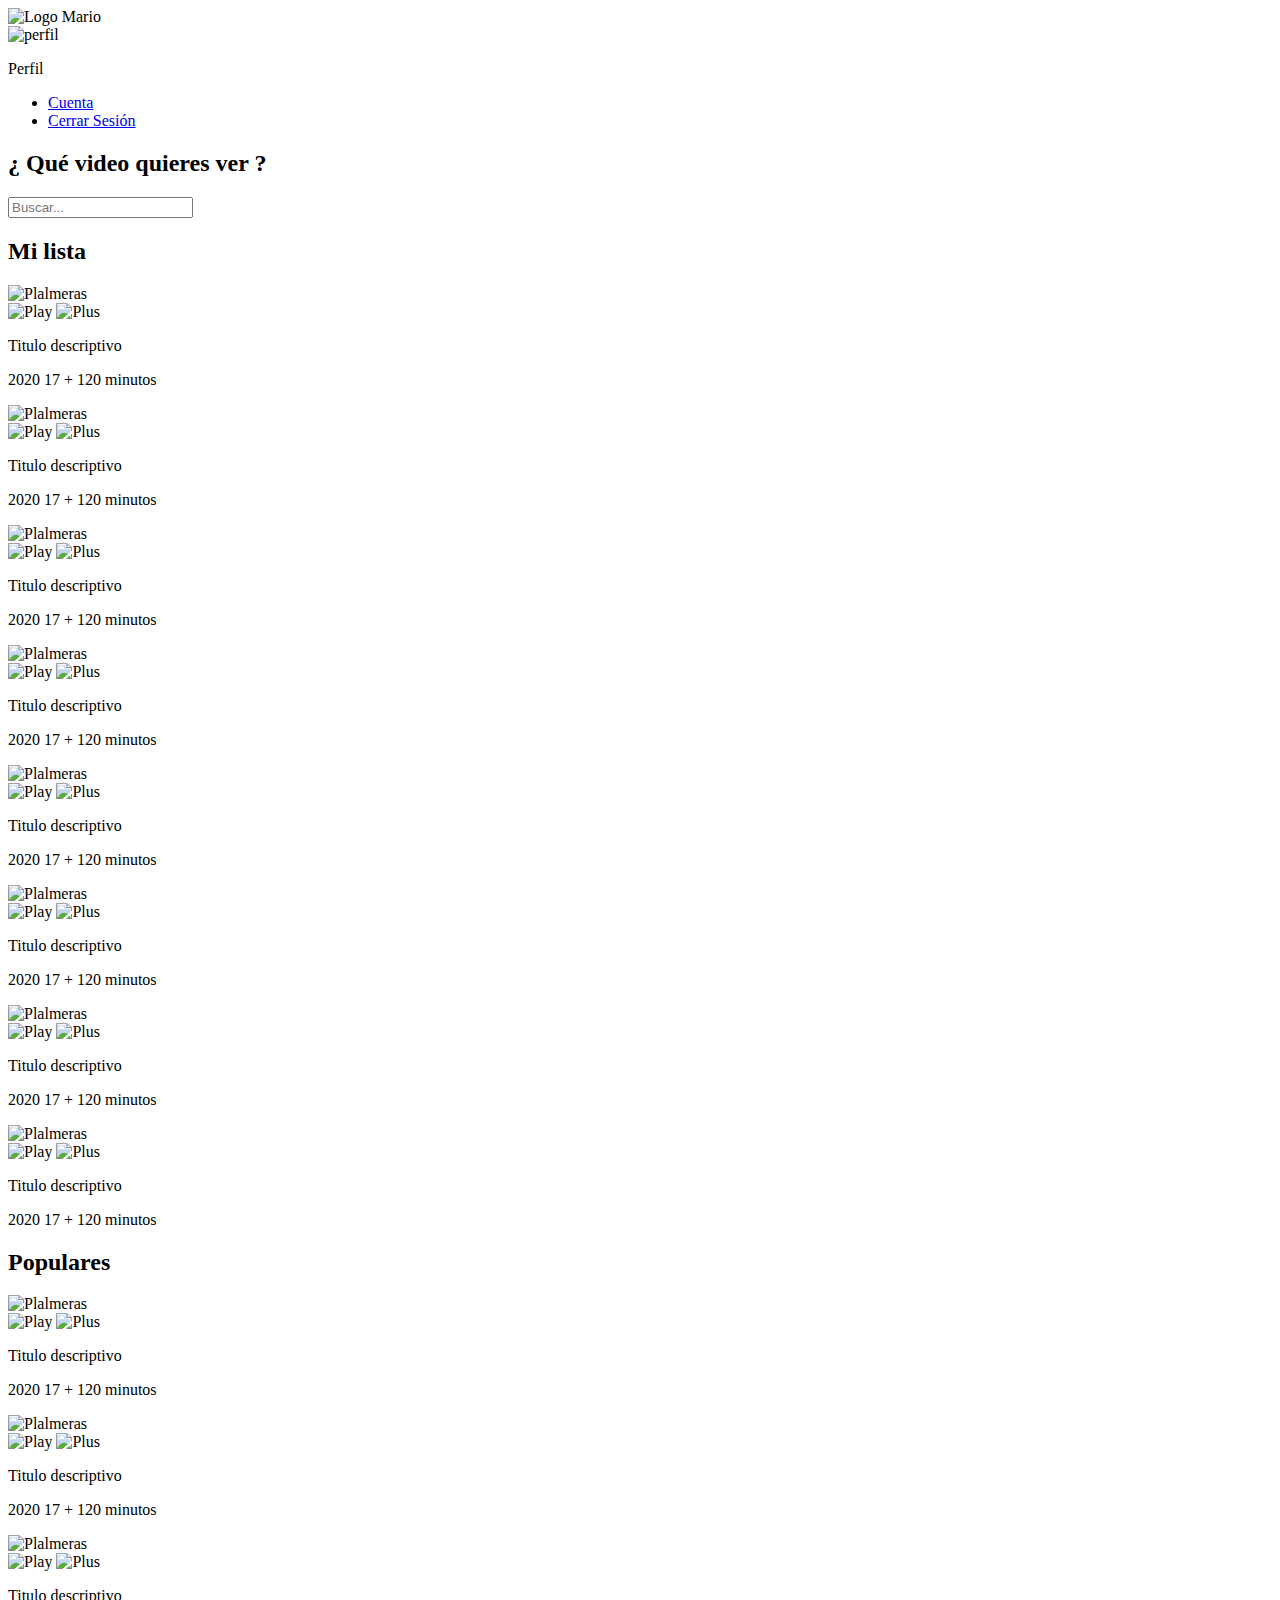
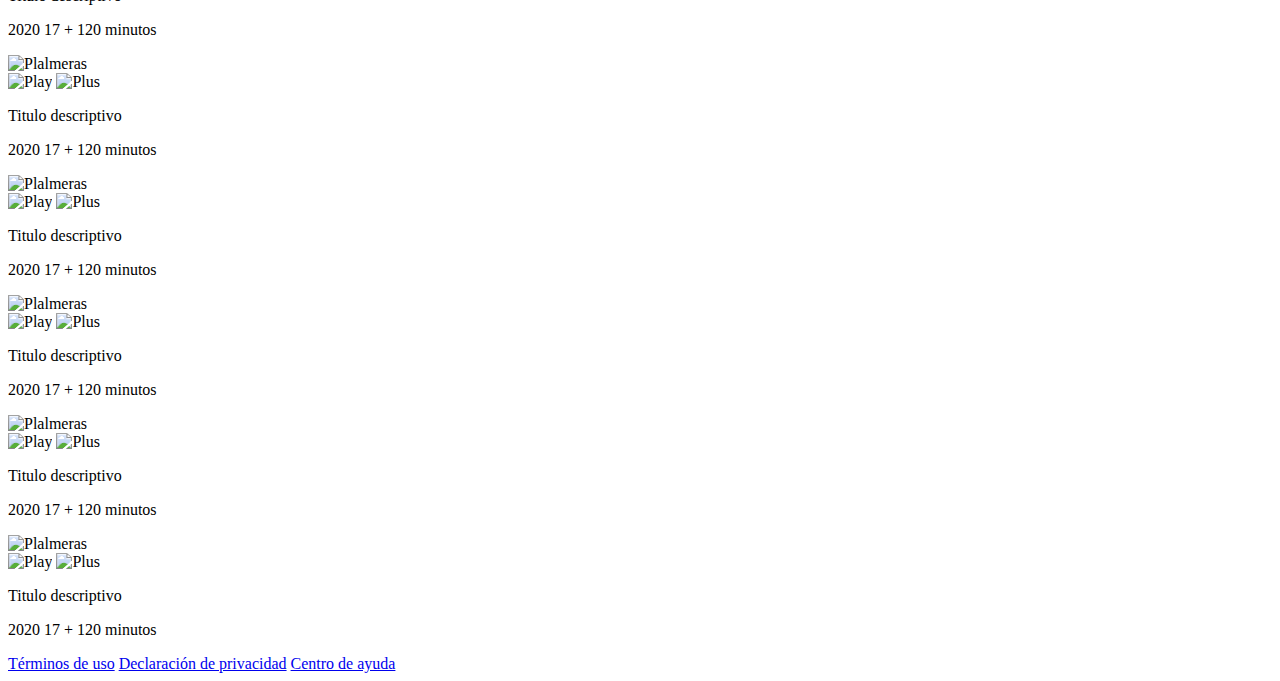
==== vista-principal.html @ b9806409 "Update vista-principal.html" ====
<!DOCTYPE html>
<html lang="en">

<head>
    <meta charset="UTF-8">
    <meta name="viewport" content="width=device-width, initial-scale=1.0">
    <meta http-equiv="X-UA-Compatible" content="ie=edge">
    <link href="https://fonts.googleapis.com/css?family=Muli&display=swap" rel="stylesheet">
    <link rel="stylesheet" href="style.css">
    <title>Me</title>
</head>

<body>
    <header class="header">
        <img class="header__img" src="./assets/Logo_mario-gris.svg" alt="Logo Mario">

        <div class="header__menu">
            <div class="header__menu--profile">
                <img src="./assets/perfil.png" alt="perfil">
                <p>Perfil</p>
            </div>
            <ul>
                <li><a href="/">Cuenta</a> </li>
                <li><a href="/">Cerrar Sesión</a> </li>
            </ul>
        </div>
    </header>

    <section class="main">
        <h2 class="main__title"> ¿ Qué video quieres ver ?</h2>
        <input class="input" type="text" placeholder="Buscar...">
    </section>
    <h2 class="categoris__title"> Mi lista</h2>

    <section class="carrousel">
        <div class="carrousel__container">
            <div class="carrousel-item">
                <img class="carrousel-item__img"
                    src="https://images.unsplash.com/photo-1506953823976-52e1fdc0149a?ixlib=rb-1.2.1&ixid=eyJhcHBfaWQiOjEyMDd9&auto=format&fit=crop&w=375&q=80"
                    alt="Plalmeras">
                <div class="carrousel-item__details">
                    <div>
                        <img src="../icon/play.svg" alt="Play">
                        <img src="../icon/plus.svg" alt="Plus">
                    </div>
                </div>
                <p class="carrousel-item__details--title">Titulo descriptivo</p>
                <p class="carrousel-item__details--subtitle">2020 17 + 120 minutos</p>
            </div>
            <div class="carrousel-item">
                <img class="carrousel-item__img"
                    src="https://images.unsplash.com/photo-1506953823976-52e1fdc0149a?ixlib=rb-1.2.1&ixid=eyJhcHBfaWQiOjEyMDd9&auto=format&fit=crop&w=375&q=80"
                    alt="Plalmeras">
                <div class="carrousel-item__details">
                    <div>
                        <img src="../icon/play.svg" alt="Play">
                        <img src="../icon/plus.svg" alt="Plus">
                    </div>
                </div>
                <p class="carrousel-item__details--title">Titulo descriptivo</p>
                <p class="carrousel-item__details--subtitle">2020 17 + 120 minutos</p>
            </div>
            <div class="carrousel-item">
                <img class="carrousel-item__img"
                    src="https://images.unsplash.com/photo-1506953823976-52e1fdc0149a?ixlib=rb-1.2.1&ixid=eyJhcHBfaWQiOjEyMDd9&auto=format&fit=crop&w=375&q=80"
                    alt="Plalmeras">
                <div class="carrousel-item__details">
                    <div>
                        <img src="./icon/play.svg" alt="Play">
                        <img src="./icon/plus.svg" alt="Plus">
                    </div>
                </div>
                <p class="carrousel-item__details--title">Titulo descriptivo</p>
                <p class="carrousel-item__details--subtitle">2020 17 + 120 minutos</p>
            </div>
            <div class="carrousel-item">
                <img class="carrousel-item__img"
                    src="https://images.unsplash.com/photo-1506953823976-52e1fdc0149a?ixlib=rb-1.2.1&ixid=eyJhcHBfaWQiOjEyMDd9&auto=format&fit=crop&w=375&q=80"
                    alt="Plalmeras">
                <div class="carrousel-item__details">
                    <div>
                        <img src="../icon/play.svg" alt="Play">
                        <img src="../icon/plus.svg" alt="Plus">
                    </div>
                </div>
                <p class="carrousel-item__details--title">Titulo descriptivo</p>
                <p class="carrousel-item__details--subtitle">2020 17 + 120 minutos</p>
            </div>
            <div class="carrousel-item">
                <img class="carrousel-item__img"
                    src="https://images.unsplash.com/photo-1506953823976-52e1fdc0149a?ixlib=rb-1.2.1&ixid=eyJhcHBfaWQiOjEyMDd9&auto=format&fit=crop&w=375&q=80"
                    alt="Plalmeras">
                <div class="carrousel-item__details">
                    <div>
                        <img src="../icon/play.svg" alt="Play">
                        <img src="../icon/plus.svg" alt="Plus">
                    </div>
                </div>
                <p class="carrousel-item__details--title">Titulo descriptivo</p>
                <p class="carrousel-item__details--subtitle">2020 17 + 120 minutos</p>
            </div>
            <div class="carrousel-item">
                <img class="carrousel-item__img"
                    src="https://images.unsplash.com/photo-1506953823976-52e1fdc0149a?ixlib=rb-1.2.1&ixid=eyJhcHBfaWQiOjEyMDd9&auto=format&fit=crop&w=375&q=80"
                    alt="Plalmeras">
                <div class="carrousel-item__details">
                    <div>
                        <img src="../icon/play.svg" alt="Play">
                        <img src="../icon/plus.svg" alt="Plus">
                    </div>
                </div>
                <p class="carrousel-item__details--title">Titulo descriptivo</p>
                <p class="carrousel-item__details--subtitle">2020 17 + 120 minutos</p>
            </div>
            <div class="carrousel-item">
                <img class="carrousel-item__img"
                    src="https://images.unsplash.com/photo-1506953823976-52e1fdc0149a?ixlib=rb-1.2.1&ixid=eyJhcHBfaWQiOjEyMDd9&auto=format&fit=crop&w=375&q=80"
                    alt="Plalmeras">
                <div class="carrousel-item__details">
                    <div>
                        <img src="../icon/play.svg" alt="Play">
                        <img src="../icon/plus.svg" alt="Plus">
                    </div>
                </div>
                <p class="carrousel-item__details--title">Titulo descriptivo</p>
                <p class="carrousel-item__details--subtitle">2020 17 + 120 minutos</p>
            </div>
            <div class="carrousel-item">
                <img class="carrousel-item__img"
                    src="https://images.unsplash.com/photo-1506953823976-52e1fdc0149a?ixlib=rb-1.2.1&ixid=eyJhcHBfaWQiOjEyMDd9&auto=format&fit=crop&w=375&q=80"
                    alt="Plalmeras">
                <div class="carrousel-item__details">
                    <div>
                        <img src="../icon/play.svg" alt="Play">
                        <img src="../icon/plus.svg" alt="Plus">
                    </div>
                </div>
                <p class="carrousel-item__details--title">Titulo descriptivo</p>
                <p class="carrousel-item__details--subtitle">2020 17 + 120 minutos</p>
            </div>
        </div>

    </section>

    <h2 class="categoris__title"> Populares</h2>
    <section class="carrousel">
        <div class="carrousel__container">
            <div class="carrousel-item">
                <img class="carrousel-item__img"
                    src="https://images.unsplash.com/photo-1506953823976-52e1fdc0149a?ixlib=rb-1.2.1&ixid=eyJhcHBfaWQiOjEyMDd9&auto=format&fit=crop&w=375&q=80"
                    alt="Plalmeras">
                <div class="carrousel-item__details">
                    <div>
                        <img src="../icon/play.svg" alt="Play">
                        <img src="../icon/plus.svg" alt="Plus">
                    </div>
                </div>
                <p class="carrousel-item__details--title">Titulo descriptivo</p>
                <p class="carrousel-item__details--subtitle">2020 17 + 120 minutos</p>
            </div>
            <div class="carrousel-item">
                <img class="carrousel-item__img"
                    src="https://images.unsplash.com/photo-1506953823976-52e1fdc0149a?ixlib=rb-1.2.1&ixid=eyJhcHBfaWQiOjEyMDd9&auto=format&fit=crop&w=375&q=80"
                    alt="Plalmeras">
                <div class="carrousel-item__details">
                    <div>
                        <img src="../icon/play.svg" alt="Play">
                        <img src="../icon/plus.svg" alt="Plus">
                    </div>
                </div>
                <p class="carrousel-item__details--title">Titulo descriptivo</p>
                <p class="carrousel-item__details--subtitle">2020 17 + 120 minutos</p>
            </div>
            <div class="carrousel-item">
                <img class="carrousel-item__img"
                    src="https://images.unsplash.com/photo-1506953823976-52e1fdc0149a?ixlib=rb-1.2.1&ixid=eyJhcHBfaWQiOjEyMDd9&auto=format&fit=crop&w=375&q=80"
                    alt="Plalmeras">
                <div class="carrousel-item__details">
                    <div>
                        <img src="../icon/play.svg" alt="Play">
                        <img src="../icon/plus.svg" alt="Plus">
                    </div>
                </div>
                <p class="carrousel-item__details--title">Titulo descriptivo</p>
                <p class="carrousel-item__details--subtitle">2020 17 + 120 minutos</p>
            </div>
            <div class="carrousel-item">
                <img class="carrousel-item__img"
                    src="https://images.unsplash.com/photo-1506953823976-52e1fdc0149a?ixlib=rb-1.2.1&ixid=eyJhcHBfaWQiOjEyMDd9&auto=format&fit=crop&w=375&q=80"
                    alt="Plalmeras">
                <div class="carrousel-item__details">
                    <div>
                        <img src="../icon/play.svg" alt="Play">
                        <img src="../icon/plus.svg" alt="Plus">
                    </div>
                </div>
                <p class="carrousel-item__details--title">Titulo descriptivo</p>
                <p class="carrousel-item__details--subtitle">2020 17 + 120 minutos</p>
            </div>
            <div class="carrousel-item">
                <img class="carrousel-item__img"
                    src="https://images.unsplash.com/photo-1506953823976-52e1fdc0149a?ixlib=rb-1.2.1&ixid=eyJhcHBfaWQiOjEyMDd9&auto=format&fit=crop&w=375&q=80"
                    alt="Plalmeras">
                <div class="carrousel-item__details">
                    <div>
                        <img src="../icon/play.svg" alt="Play">
                        <img src="../icon/plus.svg" alt="Plus">
                    </div>
                </div>
                <p class="carrousel-item__details--title">Titulo descriptivo</p>
                <p class="carrousel-item__details--subtitle">2020 17 + 120 minutos</p>
            </div>
            <div class="carrousel-item">
                <img class="carrousel-item__img"
                    src="https://images.unsplash.com/photo-1506953823976-52e1fdc0149a?ixlib=rb-1.2.1&ixid=eyJhcHBfaWQiOjEyMDd9&auto=format&fit=crop&w=375&q=80"
                    alt="Plalmeras">
                <div class="carrousel-item__details">
                    <div>
                        <img src="../icon/play.svg" alt="Play">
                        <img src="../icon/plus.svg" alt="Plus">
                    </div>
                </div>
                <p class="carrousel-item__details--title">Titulo descriptivo</p>
                <p class="carrousel-item__details--subtitle">2020 17 + 120 minutos</p>
            </div>
            <div class="carrousel-item">
                <img class="carrousel-item__img"
                    src="https://images.unsplash.com/photo-1506953823976-52e1fdc0149a?ixlib=rb-1.2.1&ixid=eyJhcHBfaWQiOjEyMDd9&auto=format&fit=crop&w=375&q=80"
                    alt="Plalmeras">
                <div class="carrousel-item__details">
                    <div>
                        <img src="../icon/play.svg" alt="Play">
                        <img src="../icon/plus.svg" alt="Plus">
                    </div>
                </div>
                <p class="carrousel-item__details--title">Titulo descriptivo</p>
                <p class="carrousel-item__details--subtitle">2020 17 + 120 minutos</p>
            </div>
            <div class="carrousel-item">
                <img class="carrousel-item__img"
                    src="https://images.unsplash.com/photo-1506953823976-52e1fdc0149a?ixlib=rb-1.2.1&ixid=eyJhcHBfaWQiOjEyMDd9&auto=format&fit=crop&w=375&q=80"
                    alt="Plalmeras">
                <div class="carrousel-item__details">
                    <div>
                        <img src="../icon/play.svg" alt="Play">
                        <img src="../icon/plus.svg" alt="Plus">
                    </div>
                </div>
                <p class="carrousel-item__details--title">Titulo descriptivo</p>
                <p class="carrousel-item__details--subtitle">2020 17 + 120 minutos</p>
            </div>
        </div>

    </section>
    <footer class="footer">
            <a href="/">Términos de uso</a>
            <a href="/">Declaración de privacidad</a>
            <a href="/">Centro de ayuda</a>
          </footer>
</body>

</html>
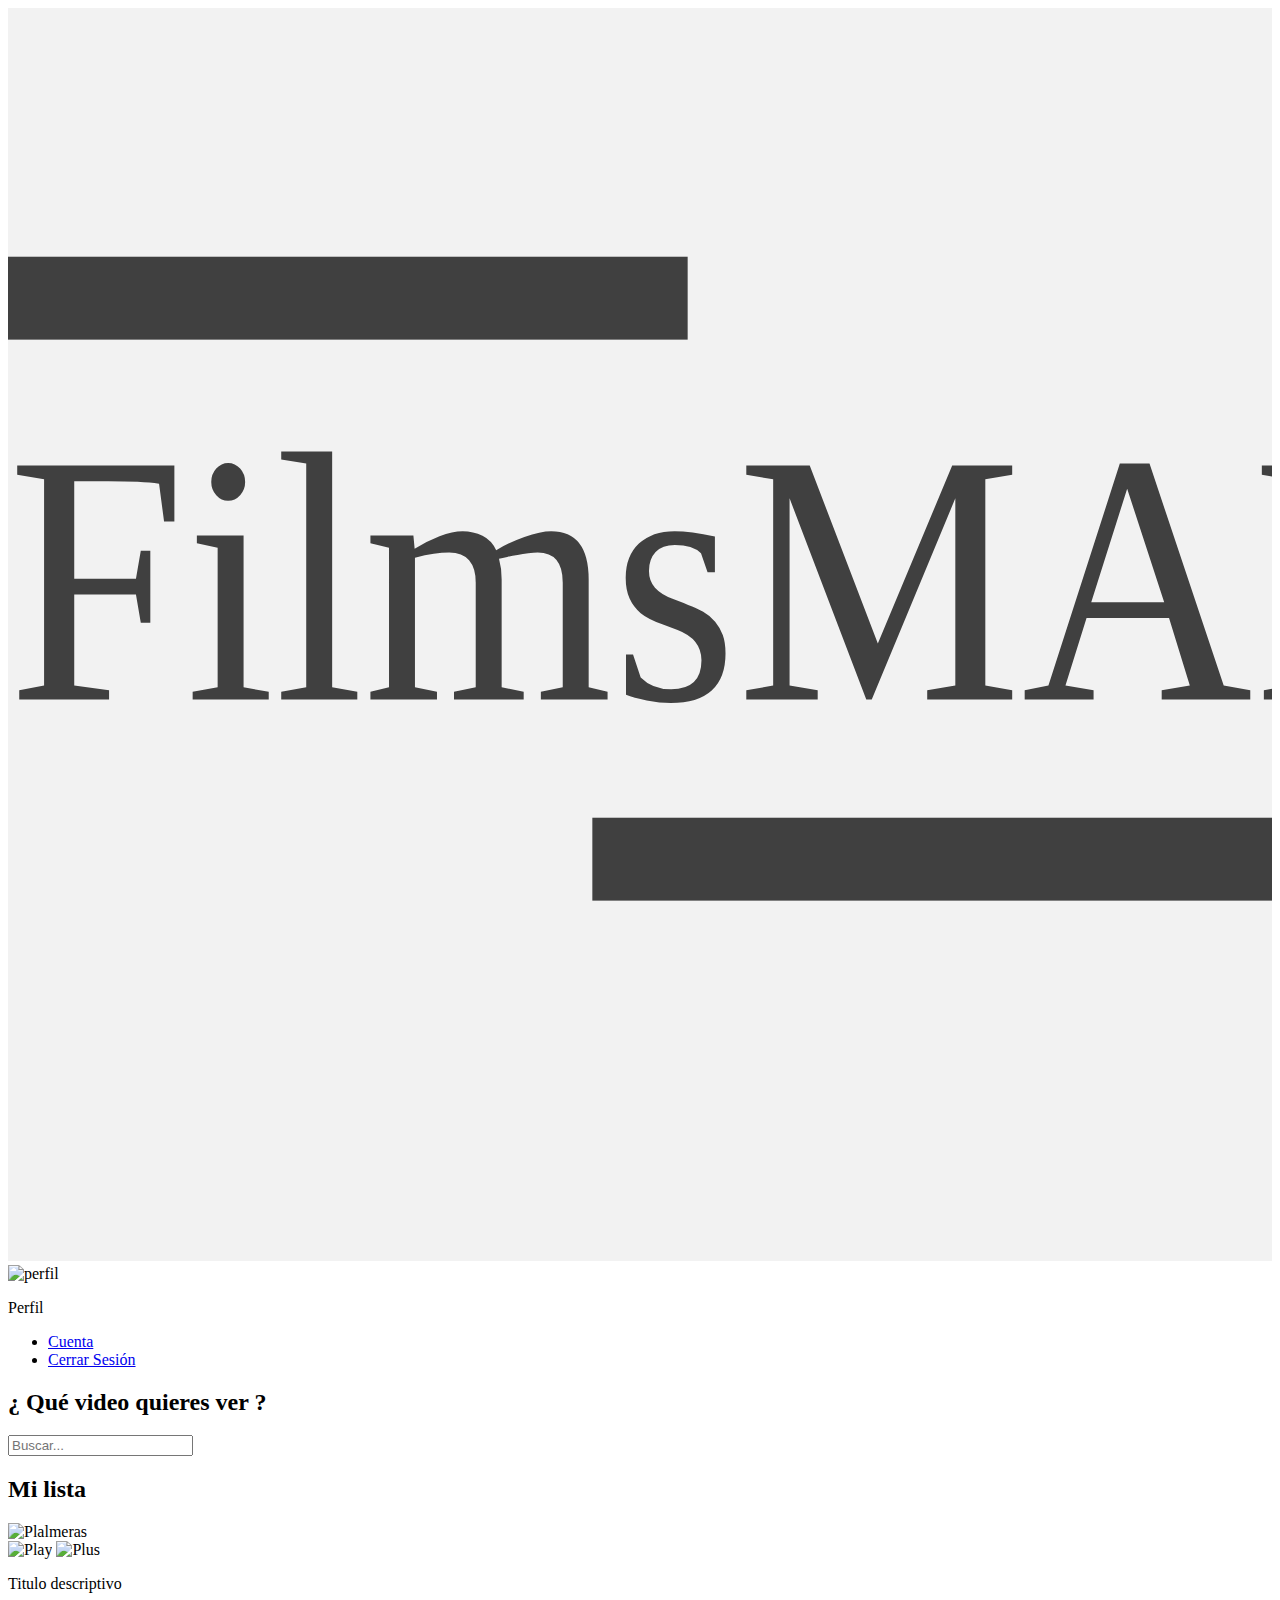
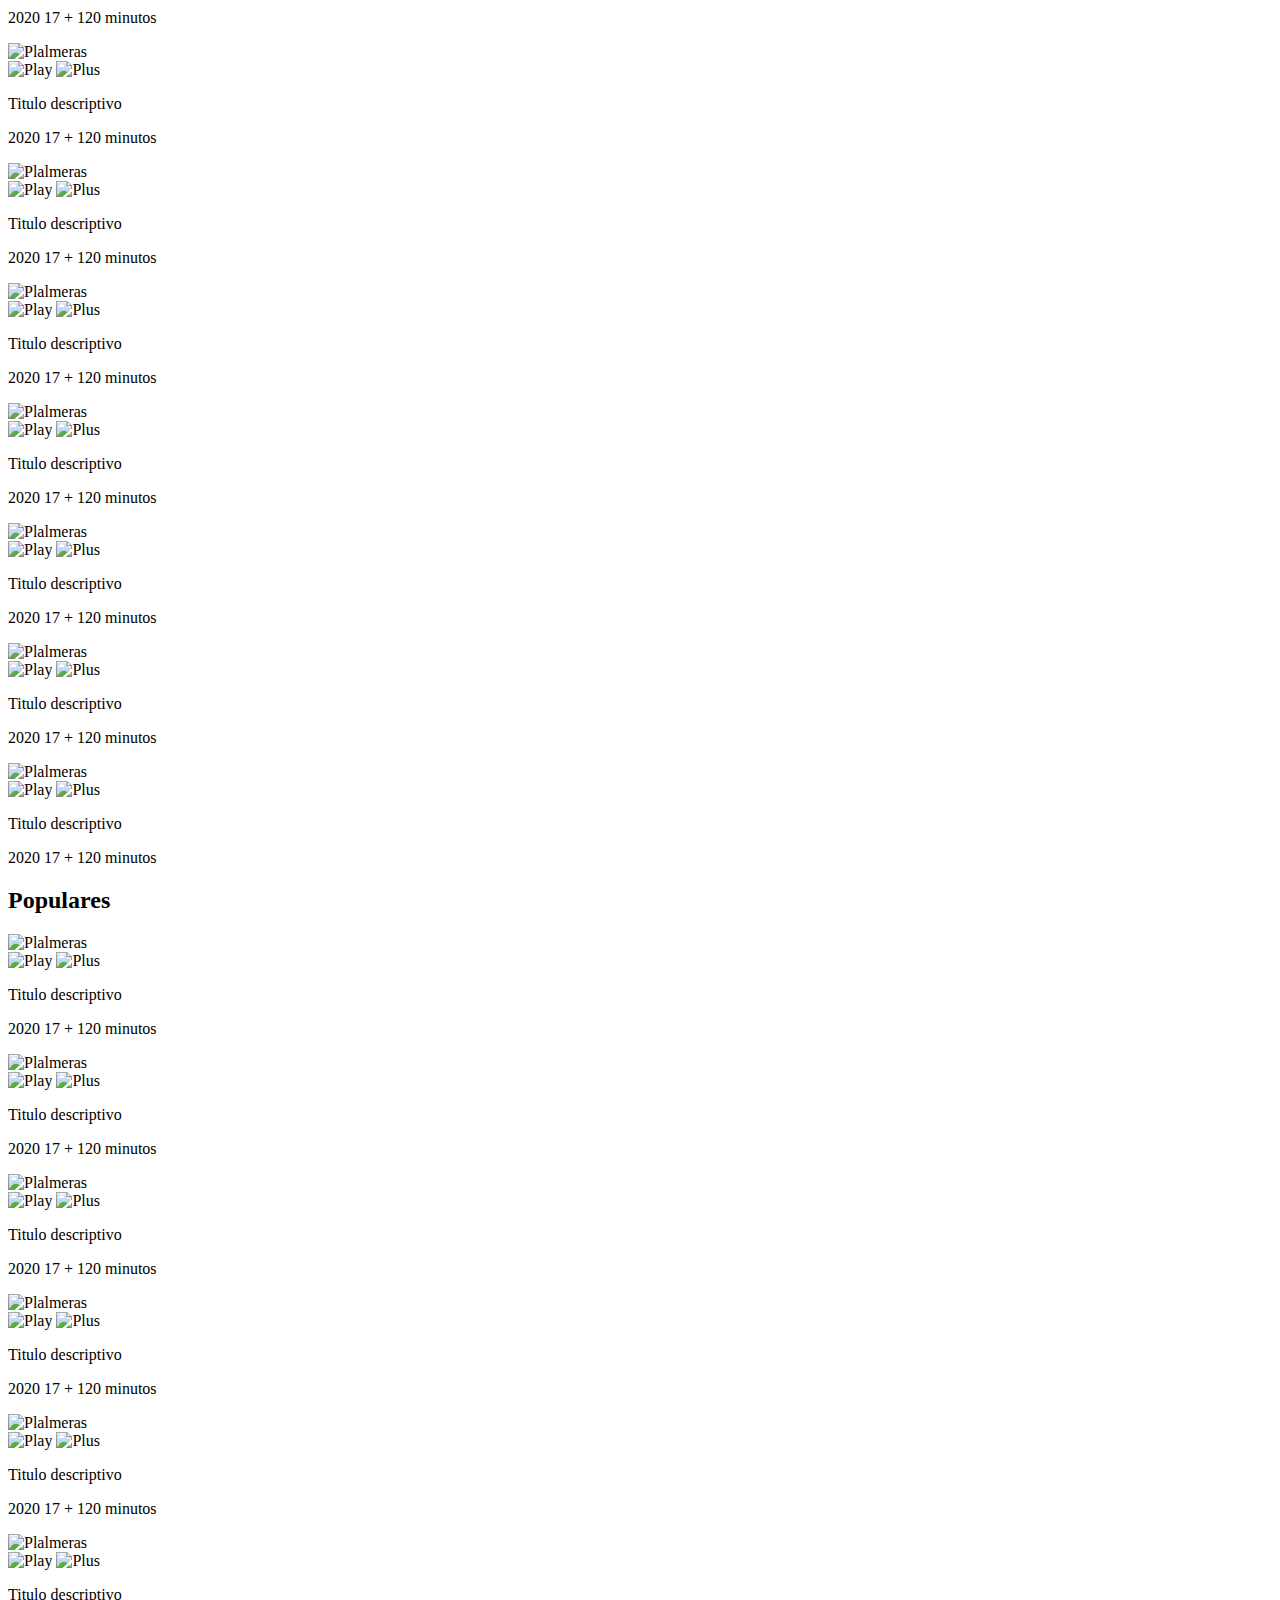
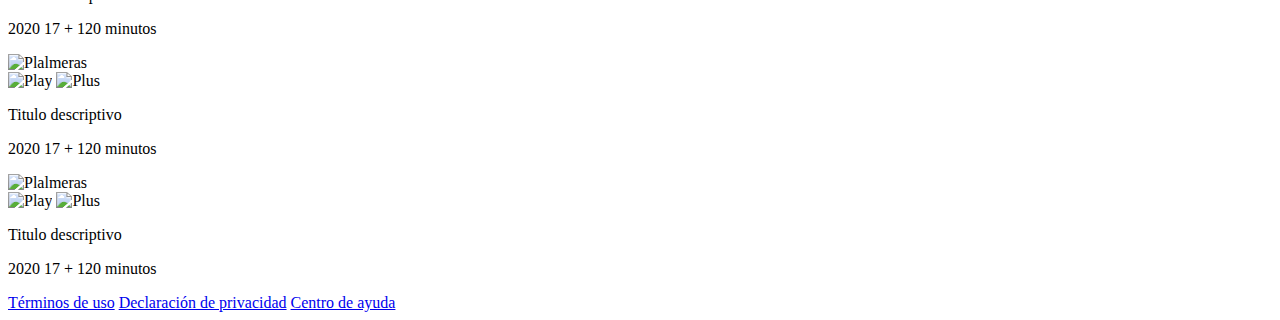
==== commit a9022bfe: "Cabio de logo" ====
--- a/vista-principal.html
+++ b/vista-principal.html
@@ -7,7 +7,7 @@
     <meta http-equiv="X-UA-Compatible" content="ie=edge">
     <link href="https://fonts.googleapis.com/css?family=Muli&display=swap" rel="stylesheet">
     <link rel="stylesheet" href="style.css">
-    <title>Me</title>
+    <title>FilmsMar</title>
 </head>
 
 <body>
@@ -40,99 +40,99 @@
                     alt="Plalmeras">
                 <div class="carrousel-item__details">
                     <div>
-                        <img src="../icon/play.svg" alt="Play">
-                        <img src="../icon/plus.svg" alt="Plus">
-                    </div>
-                </div>
-                <p class="carrousel-item__details--title">Titulo descriptivo</p>
-                <p class="carrousel-item__details--subtitle">2020 17 + 120 minutos</p>
-            </div>
-            <div class="carrousel-item">
-                <img class="carrousel-item__img"
-                    src="https://images.unsplash.com/photo-1506953823976-52e1fdc0149a?ixlib=rb-1.2.1&ixid=eyJhcHBfaWQiOjEyMDd9&auto=format&fit=crop&w=375&q=80"
-                    alt="Plalmeras">
-                <div class="carrousel-item__details">
-                    <div>
-                        <img src="../icon/play.svg" alt="Play">
-                        <img src="../icon/plus.svg" alt="Plus">
-                    </div>
-                </div>
-                <p class="carrousel-item__details--title">Titulo descriptivo</p>
-                <p class="carrousel-item__details--subtitle">2020 17 + 120 minutos</p>
-            </div>
-            <div class="carrousel-item">
-                <img class="carrousel-item__img"
-                    src="https://images.unsplash.com/photo-1506953823976-52e1fdc0149a?ixlib=rb-1.2.1&ixid=eyJhcHBfaWQiOjEyMDd9&auto=format&fit=crop&w=375&q=80"
-                    alt="Plalmeras">
-                <div class="carrousel-item__details">
-                    <div>
-                        <img src="./icon/play.svg" alt="Play">
-                        <img src="./icon/plus.svg" alt="Plus">
-                    </div>
-                </div>
-                <p class="carrousel-item__details--title">Titulo descriptivo</p>
-                <p class="carrousel-item__details--subtitle">2020 17 + 120 minutos</p>
-            </div>
-            <div class="carrousel-item">
-                <img class="carrousel-item__img"
-                    src="https://images.unsplash.com/photo-1506953823976-52e1fdc0149a?ixlib=rb-1.2.1&ixid=eyJhcHBfaWQiOjEyMDd9&auto=format&fit=crop&w=375&q=80"
-                    alt="Plalmeras">
-                <div class="carrousel-item__details">
-                    <div>
-                        <img src="../icon/play.svg" alt="Play">
-                        <img src="../icon/plus.svg" alt="Plus">
-                    </div>
-                </div>
-                <p class="carrousel-item__details--title">Titulo descriptivo</p>
-                <p class="carrousel-item__details--subtitle">2020 17 + 120 minutos</p>
-            </div>
-            <div class="carrousel-item">
-                <img class="carrousel-item__img"
-                    src="https://images.unsplash.com/photo-1506953823976-52e1fdc0149a?ixlib=rb-1.2.1&ixid=eyJhcHBfaWQiOjEyMDd9&auto=format&fit=crop&w=375&q=80"
-                    alt="Plalmeras">
-                <div class="carrousel-item__details">
-                    <div>
-                        <img src="../icon/play.svg" alt="Play">
-                        <img src="../icon/plus.svg" alt="Plus">
-                    </div>
-                </div>
-                <p class="carrousel-item__details--title">Titulo descriptivo</p>
-                <p class="carrousel-item__details--subtitle">2020 17 + 120 minutos</p>
-            </div>
-            <div class="carrousel-item">
-                <img class="carrousel-item__img"
-                    src="https://images.unsplash.com/photo-1506953823976-52e1fdc0149a?ixlib=rb-1.2.1&ixid=eyJhcHBfaWQiOjEyMDd9&auto=format&fit=crop&w=375&q=80"
-                    alt="Plalmeras">
-                <div class="carrousel-item__details">
-                    <div>
-                        <img src="../icon/play.svg" alt="Play">
-                        <img src="../icon/plus.svg" alt="Plus">
-                    </div>
-                </div>
-                <p class="carrousel-item__details--title">Titulo descriptivo</p>
-                <p class="carrousel-item__details--subtitle">2020 17 + 120 minutos</p>
-            </div>
-            <div class="carrousel-item">
-                <img class="carrousel-item__img"
-                    src="https://images.unsplash.com/photo-1506953823976-52e1fdc0149a?ixlib=rb-1.2.1&ixid=eyJhcHBfaWQiOjEyMDd9&auto=format&fit=crop&w=375&q=80"
-                    alt="Plalmeras">
-                <div class="carrousel-item__details">
-                    <div>
-                        <img src="../icon/play.svg" alt="Play">
-                        <img src="../icon/plus.svg" alt="Plus">
-                    </div>
-                </div>
-                <p class="carrousel-item__details--title">Titulo descriptivo</p>
-                <p class="carrousel-item__details--subtitle">2020 17 + 120 minutos</p>
-            </div>
-            <div class="carrousel-item">
-                <img class="carrousel-item__img"
-                    src="https://images.unsplash.com/photo-1506953823976-52e1fdc0149a?ixlib=rb-1.2.1&ixid=eyJhcHBfaWQiOjEyMDd9&auto=format&fit=crop&w=375&q=80"
-                    alt="Plalmeras">
-                <div class="carrousel-item__details">
-                    <div>
-                        <img src="../icon/play.svg" alt="Play">
-                        <img src="../icon/plus.svg" alt="Plus">
+                        <img src="./icon/play.svg" alt="Play">
+                        <img src="./icon/plus.svg" alt="Plus">
+                    </div>
+                </div>
+                <p class="carrousel-item__details--title">Titulo descriptivo</p>
+                <p class="carrousel-item__details--subtitle">2020 17 + 120 minutos</p>
+            </div>
+            <div class="carrousel-item">
+                <img class="carrousel-item__img"
+                    src="https://images.unsplash.com/photo-1506953823976-52e1fdc0149a?ixlib=rb-1.2.1&ixid=eyJhcHBfaWQiOjEyMDd9&auto=format&fit=crop&w=375&q=80"
+                    alt="Plalmeras">
+                <div class="carrousel-item__details">
+                    <div>
+                        <img src="./icon/play.svg" alt="Play">
+                        <img src="./icon/plus.svg" alt="Plus">
+                    </div>
+                </div>
+                <p class="carrousel-item__details--title">Titulo descriptivo</p>
+                <p class="carrousel-item__details--subtitle">2020 17 + 120 minutos</p>
+            </div>
+            <div class="carrousel-item">
+                <img class="carrousel-item__img"
+                    src="https://images.unsplash.com/photo-1506953823976-52e1fdc0149a?ixlib=rb-1.2.1&ixid=eyJhcHBfaWQiOjEyMDd9&auto=format&fit=crop&w=375&q=80"
+                    alt="Plalmeras">
+                <div class="carrousel-item__details">
+                    <div>
+                        <img src="./icon/play.svg" alt="Play">
+                        <img src="./icon/plus.svg" alt="Plus">
+                    </div>
+                </div>
+                <p class="carrousel-item__details--title">Titulo descriptivo</p>
+                <p class="carrousel-item__details--subtitle">2020 17 + 120 minutos</p>
+            </div>
+            <div class="carrousel-item">
+                <img class="carrousel-item__img"
+                    src="https://images.unsplash.com/photo-1506953823976-52e1fdc0149a?ixlib=rb-1.2.1&ixid=eyJhcHBfaWQiOjEyMDd9&auto=format&fit=crop&w=375&q=80"
+                    alt="Plalmeras">
+                <div class="carrousel-item__details">
+                    <div>
+                        <img src="./icon/play.svg" alt="Play">
+                        <img src="./icon/plus.svg" alt="Plus">
+                    </div>
+                </div>
+                <p class="carrousel-item__details--title">Titulo descriptivo</p>
+                <p class="carrousel-item__details--subtitle">2020 17 + 120 minutos</p>
+            </div>
+            <div class="carrousel-item">
+                <img class="carrousel-item__img"
+                    src="https://images.unsplash.com/photo-1506953823976-52e1fdc0149a?ixlib=rb-1.2.1&ixid=eyJhcHBfaWQiOjEyMDd9&auto=format&fit=crop&w=375&q=80"
+                    alt="Plalmeras">
+                <div class="carrousel-item__details">
+                    <div>
+                        <img src="./icon/play.svg" alt="Play">
+                        <img src="./icon/plus.svg" alt="Plus">
+                    </div>
+                </div>
+                <p class="carrousel-item__details--title">Titulo descriptivo</p>
+                <p class="carrousel-item__details--subtitle">2020 17 + 120 minutos</p>
+            </div>
+            <div class="carrousel-item">
+                <img class="carrousel-item__img"
+                    src="https://images.unsplash.com/photo-1506953823976-52e1fdc0149a?ixlib=rb-1.2.1&ixid=eyJhcHBfaWQiOjEyMDd9&auto=format&fit=crop&w=375&q=80"
+                    alt="Plalmeras">
+                <div class="carrousel-item__details">
+                    <div>
+                        <img src="./icon/play.svg" alt="Play">
+                        <img src="./icon/plus.svg" alt="Plus">
+                    </div>
+                </div>
+                <p class="carrousel-item__details--title">Titulo descriptivo</p>
+                <p class="carrousel-item__details--subtitle">2020 17 + 120 minutos</p>
+            </div>
+            <div class="carrousel-item">
+                <img class="carrousel-item__img"
+                    src="https://images.unsplash.com/photo-1506953823976-52e1fdc0149a?ixlib=rb-1.2.1&ixid=eyJhcHBfaWQiOjEyMDd9&auto=format&fit=crop&w=375&q=80"
+                    alt="Plalmeras">
+                <div class="carrousel-item__details">
+                    <div>
+                        <img src="./icon/play.svg" alt="Play">
+                        <img src="./icon/plus.svg" alt="Plus">
+                    </div>
+                </div>
+                <p class="carrousel-item__details--title">Titulo descriptivo</p>
+                <p class="carrousel-item__details--subtitle">2020 17 + 120 minutos</p>
+            </div>
+            <div class="carrousel-item">
+                <img class="carrousel-item__img"
+                    src="https://images.unsplash.com/photo-1506953823976-52e1fdc0149a?ixlib=rb-1.2.1&ixid=eyJhcHBfaWQiOjEyMDd9&auto=format&fit=crop&w=375&q=80"
+                    alt="Plalmeras">
+                <div class="carrousel-item__details">
+                    <div>
+                        <img src="./icon/play.svg" alt="Play">
+                        <img src="./icon/plus.svg" alt="Plus">
                     </div>
                 </div>
                 <p class="carrousel-item__details--title">Titulo descriptivo</p>
@@ -143,6 +143,7 @@
     </section>
 
     <h2 class="categoris__title"> Populares</h2>
+    
     <section class="carrousel">
         <div class="carrousel__container">
             <div class="carrousel-item">
@@ -151,99 +152,99 @@
                     alt="Plalmeras">
                 <div class="carrousel-item__details">
                     <div>
-                        <img src="../icon/play.svg" alt="Play">
-                        <img src="../icon/plus.svg" alt="Plus">
-                    </div>
-                </div>
-                <p class="carrousel-item__details--title">Titulo descriptivo</p>
-                <p class="carrousel-item__details--subtitle">2020 17 + 120 minutos</p>
-            </div>
-            <div class="carrousel-item">
-                <img class="carrousel-item__img"
-                    src="https://images.unsplash.com/photo-1506953823976-52e1fdc0149a?ixlib=rb-1.2.1&ixid=eyJhcHBfaWQiOjEyMDd9&auto=format&fit=crop&w=375&q=80"
-                    alt="Plalmeras">
-                <div class="carrousel-item__details">
-                    <div>
-                        <img src="../icon/play.svg" alt="Play">
-                        <img src="../icon/plus.svg" alt="Plus">
-                    </div>
-                </div>
-                <p class="carrousel-item__details--title">Titulo descriptivo</p>
-                <p class="carrousel-item__details--subtitle">2020 17 + 120 minutos</p>
-            </div>
-            <div class="carrousel-item">
-                <img class="carrousel-item__img"
-                    src="https://images.unsplash.com/photo-1506953823976-52e1fdc0149a?ixlib=rb-1.2.1&ixid=eyJhcHBfaWQiOjEyMDd9&auto=format&fit=crop&w=375&q=80"
-                    alt="Plalmeras">
-                <div class="carrousel-item__details">
-                    <div>
-                        <img src="../icon/play.svg" alt="Play">
-                        <img src="../icon/plus.svg" alt="Plus">
-                    </div>
-                </div>
-                <p class="carrousel-item__details--title">Titulo descriptivo</p>
-                <p class="carrousel-item__details--subtitle">2020 17 + 120 minutos</p>
-            </div>
-            <div class="carrousel-item">
-                <img class="carrousel-item__img"
-                    src="https://images.unsplash.com/photo-1506953823976-52e1fdc0149a?ixlib=rb-1.2.1&ixid=eyJhcHBfaWQiOjEyMDd9&auto=format&fit=crop&w=375&q=80"
-                    alt="Plalmeras">
-                <div class="carrousel-item__details">
-                    <div>
-                        <img src="../icon/play.svg" alt="Play">
-                        <img src="../icon/plus.svg" alt="Plus">
-                    </div>
-                </div>
-                <p class="carrousel-item__details--title">Titulo descriptivo</p>
-                <p class="carrousel-item__details--subtitle">2020 17 + 120 minutos</p>
-            </div>
-            <div class="carrousel-item">
-                <img class="carrousel-item__img"
-                    src="https://images.unsplash.com/photo-1506953823976-52e1fdc0149a?ixlib=rb-1.2.1&ixid=eyJhcHBfaWQiOjEyMDd9&auto=format&fit=crop&w=375&q=80"
-                    alt="Plalmeras">
-                <div class="carrousel-item__details">
-                    <div>
-                        <img src="../icon/play.svg" alt="Play">
-                        <img src="../icon/plus.svg" alt="Plus">
-                    </div>
-                </div>
-                <p class="carrousel-item__details--title">Titulo descriptivo</p>
-                <p class="carrousel-item__details--subtitle">2020 17 + 120 minutos</p>
-            </div>
-            <div class="carrousel-item">
-                <img class="carrousel-item__img"
-                    src="https://images.unsplash.com/photo-1506953823976-52e1fdc0149a?ixlib=rb-1.2.1&ixid=eyJhcHBfaWQiOjEyMDd9&auto=format&fit=crop&w=375&q=80"
-                    alt="Plalmeras">
-                <div class="carrousel-item__details">
-                    <div>
-                        <img src="../icon/play.svg" alt="Play">
-                        <img src="../icon/plus.svg" alt="Plus">
-                    </div>
-                </div>
-                <p class="carrousel-item__details--title">Titulo descriptivo</p>
-                <p class="carrousel-item__details--subtitle">2020 17 + 120 minutos</p>
-            </div>
-            <div class="carrousel-item">
-                <img class="carrousel-item__img"
-                    src="https://images.unsplash.com/photo-1506953823976-52e1fdc0149a?ixlib=rb-1.2.1&ixid=eyJhcHBfaWQiOjEyMDd9&auto=format&fit=crop&w=375&q=80"
-                    alt="Plalmeras">
-                <div class="carrousel-item__details">
-                    <div>
-                        <img src="../icon/play.svg" alt="Play">
-                        <img src="../icon/plus.svg" alt="Plus">
-                    </div>
-                </div>
-                <p class="carrousel-item__details--title">Titulo descriptivo</p>
-                <p class="carrousel-item__details--subtitle">2020 17 + 120 minutos</p>
-            </div>
-            <div class="carrousel-item">
-                <img class="carrousel-item__img"
-                    src="https://images.unsplash.com/photo-1506953823976-52e1fdc0149a?ixlib=rb-1.2.1&ixid=eyJhcHBfaWQiOjEyMDd9&auto=format&fit=crop&w=375&q=80"
-                    alt="Plalmeras">
-                <div class="carrousel-item__details">
-                    <div>
-                        <img src="../icon/play.svg" alt="Play">
-                        <img src="../icon/plus.svg" alt="Plus">
+                        <img src="./icon/play.svg" alt="Play">
+                        <img src="./icon/plus.svg" alt="Plus">
+                    </div>
+                </div>
+                <p class="carrousel-item__details--title">Titulo descriptivo</p>
+                <p class="carrousel-item__details--subtitle">2020 17 + 120 minutos</p>
+            </div>
+            <div class="carrousel-item">
+                <img class="carrousel-item__img"
+                    src="https://images.unsplash.com/photo-1506953823976-52e1fdc0149a?ixlib=rb-1.2.1&ixid=eyJhcHBfaWQiOjEyMDd9&auto=format&fit=crop&w=375&q=80"
+                    alt="Plalmeras">
+                <div class="carrousel-item__details">
+                    <div>
+                        <img src="./icon/play.svg" alt="Play">
+                        <img src="./icon/plus.svg" alt="Plus">
+                    </div>
+                </div>
+                <p class="carrousel-item__details--title">Titulo descriptivo</p>
+                <p class="carrousel-item__details--subtitle">2020 17 + 120 minutos</p>
+            </div>
+            <div class="carrousel-item">
+                <img class="carrousel-item__img"
+                    src="https://images.unsplash.com/photo-1506953823976-52e1fdc0149a?ixlib=rb-1.2.1&ixid=eyJhcHBfaWQiOjEyMDd9&auto=format&fit=crop&w=375&q=80"
+                    alt="Plalmeras">
+                <div class="carrousel-item__details">
+                    <div>
+                        <img src="./icon/play.svg" alt="Play">
+                        <img src="./icon/plus.svg" alt="Plus">
+                    </div>
+                </div>
+                <p class="carrousel-item__details--title">Titulo descriptivo</p>
+                <p class="carrousel-item__details--subtitle">2020 17 + 120 minutos</p>
+            </div>
+            <div class="carrousel-item">
+                <img class="carrousel-item__img"
+                    src="https://images.unsplash.com/photo-1506953823976-52e1fdc0149a?ixlib=rb-1.2.1&ixid=eyJhcHBfaWQiOjEyMDd9&auto=format&fit=crop&w=375&q=80"
+                    alt="Plalmeras">
+                <div class="carrousel-item__details">
+                    <div>
+                        <img src="./icon/play.svg" alt="Play">
+                        <img src="./icon/plus.svg" alt="Plus">
+                    </div>
+                </div>
+                <p class="carrousel-item__details--title">Titulo descriptivo</p>
+                <p class="carrousel-item__details--subtitle">2020 17 + 120 minutos</p>
+            </div>
+            <div class="carrousel-item">
+                <img class="carrousel-item__img"
+                    src="https://images.unsplash.com/photo-1506953823976-52e1fdc0149a?ixlib=rb-1.2.1&ixid=eyJhcHBfaWQiOjEyMDd9&auto=format&fit=crop&w=375&q=80"
+                    alt="Plalmeras">
+                <div class="carrousel-item__details">
+                    <div>
+                        <img src="./icon/play.svg" alt="Play">
+                        <img src="./icon/plus.svg" alt="Plus">
+                    </div>
+                </div>
+                <p class="carrousel-item__details--title">Titulo descriptivo</p>
+                <p class="carrousel-item__details--subtitle">2020 17 + 120 minutos</p>
+            </div>
+            <div class="carrousel-item">
+                <img class="carrousel-item__img"
+                    src="https://images.unsplash.com/photo-1506953823976-52e1fdc0149a?ixlib=rb-1.2.1&ixid=eyJhcHBfaWQiOjEyMDd9&auto=format&fit=crop&w=375&q=80"
+                    alt="Plalmeras">
+                <div class="carrousel-item__details">
+                    <div>
+                        <img src="./icon/play.svg" alt="Play">
+                        <img src="./icon/plus.svg" alt="Plus">
+                    </div>
+                </div>
+                <p class="carrousel-item__details--title">Titulo descriptivo</p>
+                <p class="carrousel-item__details--subtitle">2020 17 + 120 minutos</p>
+            </div>
+            <div class="carrousel-item">
+                <img class="carrousel-item__img"
+                    src="https://images.unsplash.com/photo-1506953823976-52e1fdc0149a?ixlib=rb-1.2.1&ixid=eyJhcHBfaWQiOjEyMDd9&auto=format&fit=crop&w=375&q=80"
+                    alt="Plalmeras">
+                <div class="carrousel-item__details">
+                    <div>
+                        <img src="./icon/play.svg" alt="Play">
+                        <img src="./icon/plus.svg" alt="Plus">
+                    </div>
+                </div>
+                <p class="carrousel-item__details--title">Titulo descriptivo</p>
+                <p class="carrousel-item__details--subtitle">2020 17 + 120 minutos</p>
+            </div>
+            <div class="carrousel-item">
+                <img class="carrousel-item__img"
+                    src="https://images.unsplash.com/photo-1506953823976-52e1fdc0149a?ixlib=rb-1.2.1&ixid=eyJhcHBfaWQiOjEyMDd9&auto=format&fit=crop&w=375&q=80"
+                    alt="Plalmeras">
+                <div class="carrousel-item__details">
+                    <div>
+                        <img src="./icon/play.svg" alt="Play">
+                        <img src="./icon/plus.svg" alt="Plus">
                     </div>
                 </div>
                 <p class="carrousel-item__details--title">Titulo descriptivo</p>
@@ -252,6 +253,8 @@
         </div>
 
     </section>
+
+
     <footer class="footer">
             <a href="/">Términos de uso</a>
             <a href="/">Declaración de privacidad</a>
